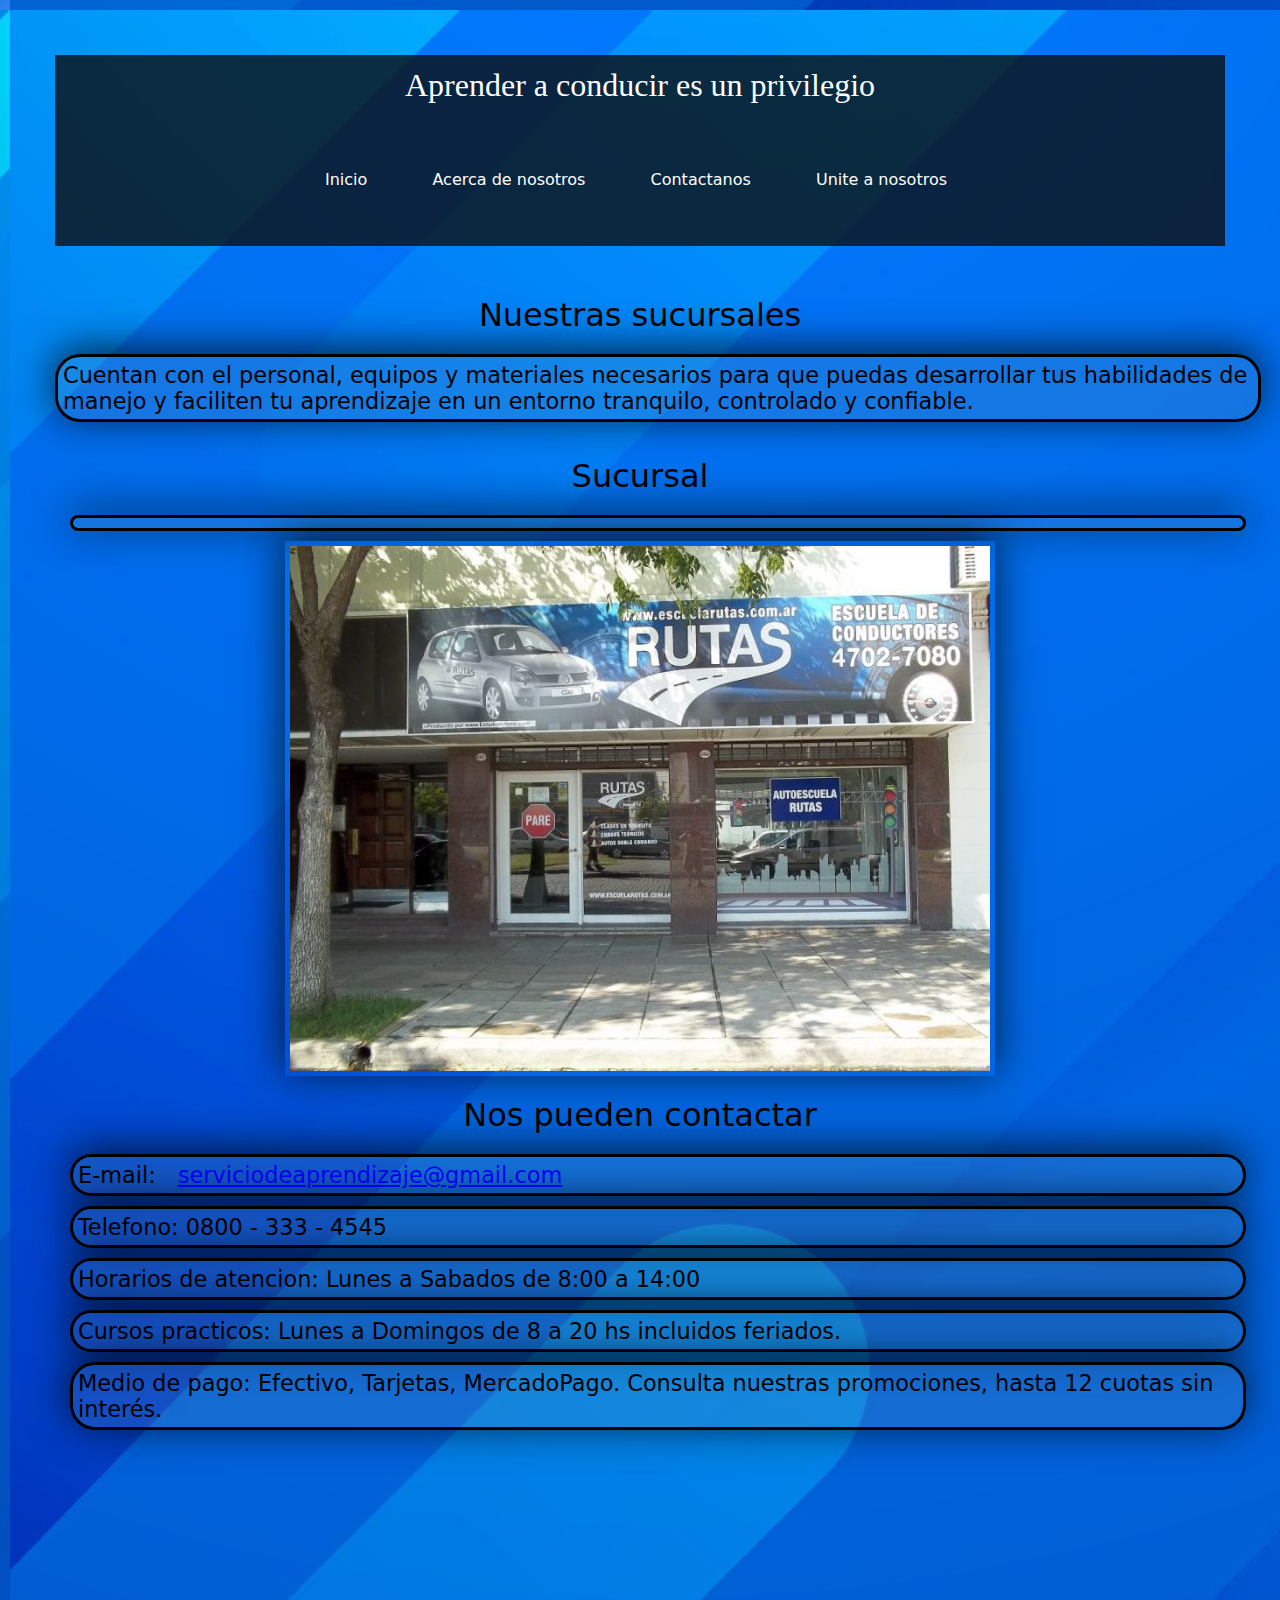
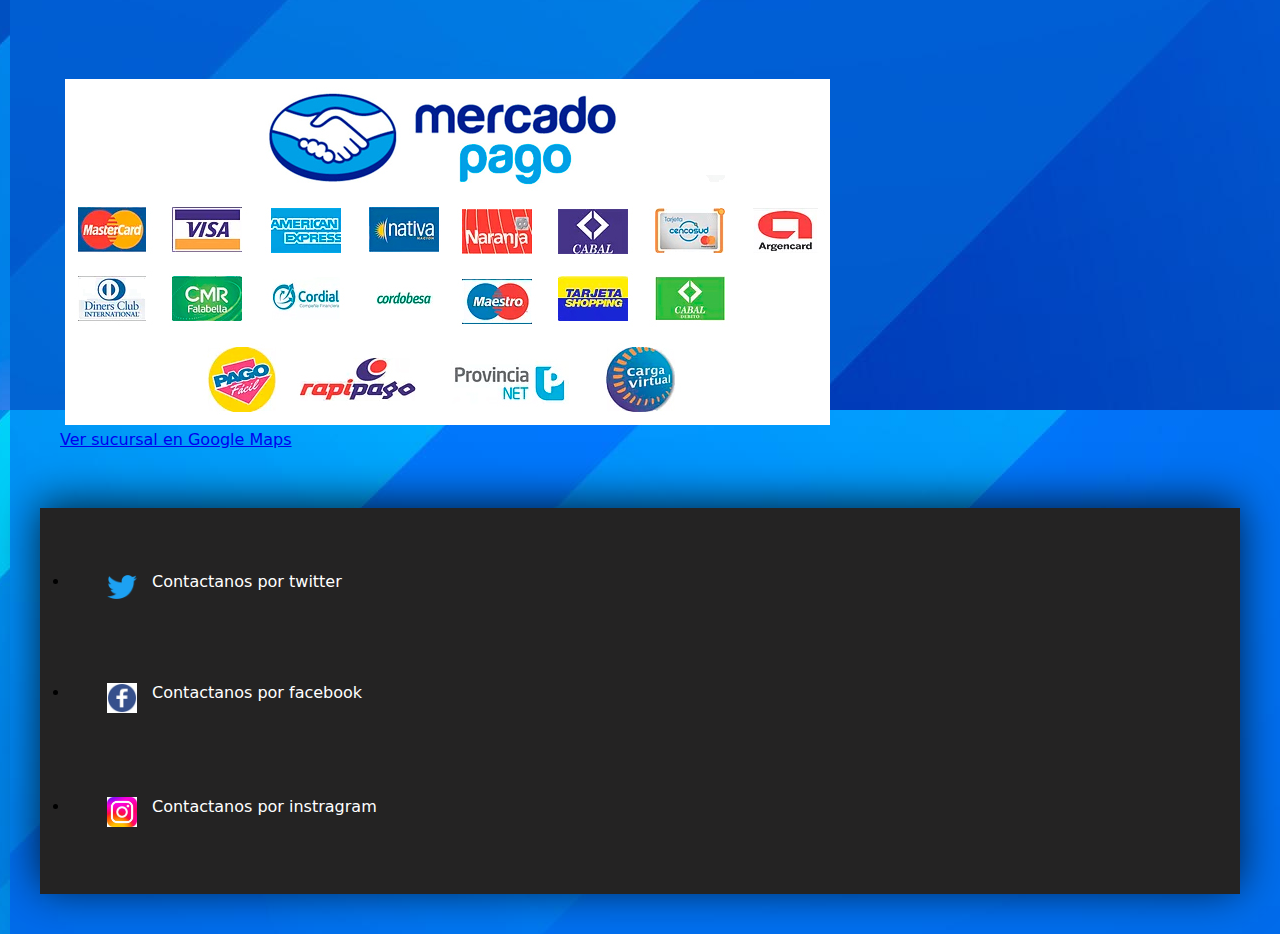
==== contacto.html @ 48026da0 "Agregar proyecto" ====
<!--Bootstrap-->
<link href="https://cdn.jsdelivr.net/npm/bootstrap@5.3.0/dist/css/bootstrap.min.css" rel="stylesheet"
  integrity="sha384-9ndCyUaIbzAi2FUVXJi0CjmCapSmO7SnpJef0486qhLnuZ2cdeRhO02iuK6FUUVM" crossorigin="anonymous">
<script src="https://cdn.jsdelivr.net/npm/bootstrap@5.3.0/dist/js/bootstrap.bundle.min.js"
  integrity="sha384-geWF76RCwLtnZ8qwWowPQNguL3RmwHVBC9FhGdlKrxdiJJigb/j/68SIy3Te4Bkz" crossorigin="anonymous"></script>

<style>

</style>



<link rel="stylesheet" href="styles.css">
<link rel="icon" href="iconos/icono.2.ico">


<header>
  <div class="division">
    <h1 class="display-1">Aprender a conducir es un privilegio</h1>

    <nav>
      <ul class="menu">
        <a href="index.html">Inicio</a>
        <a href="nosotros.html">Acerca de nosotros</a>
        <a href="contacto.html">Contactanos</a>
        <a href="usuario.html">Unite a nosotros</a>
      </ul>
    </nav>
  </div>

</header>

<main>

  <body>


    <h3 class="display-3"><span class="text-muted">Nuestras sucursales</span></h3>
    <p>

      Cuentan con el personal, equipos y materiales necesarios para que puedas desarrollar tus habilidades de manejo
      y faciliten tu aprendizaje en un entorno tranquilo, controlado y confiable.
    </p>

    <section>
      <h3 class="display-3"><span class="text-muted">Sucursal</span></h3>
      <p></p>
     
      <img class="center-image" src="imagenes/sucursal.jpg" style="width:auto;">


      <h3 class="display-3"><span class="text-muted">Nos pueden contactar</span></h3>
      <p>E-mail: <a href="mailto:serviciodeaprendizaje@gmail.com"> serviciodeaprendizaje@gmail.com</a></p>
      <p>Telefono: 0800 - 333 - 4545  </p>
      <p contenteditable="true">Horarios de atencion: Lunes a Sabados de 8:00 a 14:00</p>
      <p>Cursos practicos: Lunes a Domingos de 8 a 20 hs incluidos feriados.</p>
      <p>Medio de pago: Efectivo, Tarjetas, MercadoPago. Consulta nuestras promociones, hasta 12 cuotas sin interés.</p>
      <iframe
        src="https://www.google.com/maps/embed?pb=!1m18!1m12!1m3!1d52434.55486880523!2d-58.713394403457634!3d-34.776755251203966!2m3!1f0!2f0!3f0!3m2!1i1024!2i768!4f13.1!3m3!1m2!1s0x95bcc483e15c5fb1%3A0x64836f9bc87191f8!2sPRO%20Kart!5e0!3m2!1ses-419!2sar!4v1684866042982!5m2!1ses-419!2sar"
        width="350" height="200" style="border:0;" allowfullscreen="" loading="lazy"
        referrerpolicy="no-referrer-when-downgrade"></iframe>

      <a href="https://www.google.com/maps?q=Academia de conductores Don Dorrego" target="_blank">

        <iframe
          src="https://www.google.com/maps/embed?pb=!1m18!1m12!1m3!1d3277.37869969637!2d-58.62283848476594!3d-34.771240580416396!2m3!1f0!2f0!3f0!3m2!1i1024!2i768!4f13.1!3m3!1m2!1s0x95bcc46419d2eea9%3A0x5b1953806c7997c8!2sAcademia%20de%20conductores%20Don%20Dorrego!5e0!3m2!1ses-419!2sar!4v1684813273652!5m2!1ses-419!2sar"
          width="350" height="200" style="border:0;" allowfullscreen="" loading="lazy"
          referrerpolicy="no-referrer-when-downgrade"></iframe>

        <img src="imagenes/medios-de-pago.jpg" alt="Image" style="margin: auto; margin-top: 0; margin-bottom: 0;">
        <br>
        Ver sucursal en Google Maps</a>
    </section>
</main>
</body>
<br>
<footer>

  <ul class="icono">
    <li> <a href="https://twitter.com/" target="_blank">
        <img src="iconos/twitter-logo.2.ico" width="30px" align="middle">Contactanos por twitter
      </a></li>
    <li> <a href="https://www.facebook.com/" target="_blank">
        <img src="iconos/facebook.ico" width="30px" align="middle">Contactanos por facebook</a></li>
    <li> <a href="https://www.instagram.com/" target="_blank">
        <img src="iconos/instagram.ico" width="30px" align="middle">Contactanos por instragram
      </a></li>
  </ul>
</footer>
---- styles.css ----
.division {
  border: #041637;
  background-color: rgba(13, 14, 15, 0.791);
  align-items: baseline;
  flex-direction: column;
  padding: 1px 25px 1px;
  /*position: fixed;*/

}

@media only screen and (max-width:8000px) {

  /* For tablets: */
  .contenedor {
    width: 50%;
    padding: 0;
  }
 
  p {
    width: 100%;
  }

  @media only screen and (max-width:500px) {

    /* For mobile phones: */
    .division,
    p {
      width: 100%;
    }
  }

  .menu a {
    text-decoration: none;
    color: white;
    padding: 20px;
    display: inline-block;
  }

  .menu a:hover {
    background: blue;

    -webkit-box-shadow: -1px -5px 41px 0px rgba(0, 0, 0, 0.75);
    -moz-box-shadow: -1px -5px 41px 0px rgba(0, 0, 0, 0.75);
    box-shadow: -1px -5px 41px 0px rgba(0, 0, 0, 0.75);
  }

  .icono a {
    text-decoration: none;
    color: white;
    padding: 7px;
    display: inline-block;

  }

  .icono a:hover {
    background: blue;
  }

  .center-image {
    display: block;
    margin-left: auto;
    margin-right: auto;
    -webkit-box-shadow: -1px -5px 41px 0px rgba(0, 0, 0, 0.75);
    -moz-box-shadow: -1px -5px 41px 0px rgba(0, 0, 0, 0.75);
    box-shadow: -1px -5px 41px 0px rgba(0, 0, 0, 0.75);
   translate: 1s;

  }

  .center-image:hover {
    width: 300px;
    height: 480px;
    transform: translateX(-5%);
    transform: translateY(5%);
  }

  .imagenes-mov {
    box-shadow: 1px 10px 25px rgba(0, 0, 0, 0.5);
    transform: 1s;
    cursor: pointer;
    -webkit-box-shadow: -1px -5px 41px 0px rgba(0, 0, 0, 0.75);
    -moz-box-shadow: -1px -5px 41px 0px rgba(0, 0, 0, 0.75);
    box-shadow: -1px -5px 41px 0px rgba(0, 0, 0, 0.75);



  }

  .imagenes-mov:hover {
    
    filter: brightness(auto);
    width:auto;
    cursor: pointer;
    height: auto;
    margin:auto;
    -webkit-box-shadow: -1px -5px 41px 0px rgba(0, 0, 0, 0.75);
    -moz-box-shadow: -1px -5px 41px 0px rgba(0, 0, 0, 0.75);
    box-shadow: -1px -5px 41px 0px rgba(0, 0, 0, 0.75);


  }

/*
  body {
    background-color: #d2c5b3;
    opacity: 1;
    background-image: repeating-radial-gradient(circle at 0 0, transparent 0, #d2c5b3 40px), repeating-linear-gradient(#f4850955, #f48509);

  }
*/
  footer {
    background-color: rgb(36, 35, 35);

    -webkit-box-shadow: -1px -5px 41px 0px rgba(0, 0, 0, 0.75);
    -moz-box-shadow: -1px -5px 41px 0px rgba(0, 0, 0, 0.75);
    box-shadow: -1px -5px 41px 0px rgba(0, 0, 0, 0.75);
  }

  .footer_top {
    background-color: #464646
  }

  * {
    margin: 10px;
    padding: 5px;
    font-family: system-ui, -apple-system, BlinkMacSystemFont, 'Segoe UI', Roboto, Oxygen, Ubuntu, Cantarell, 'Open Sans', 'Helvetica Neue', sans-serif;
  }


  p {
    background-color: rgba(108, 154, 173, 0.185);
    font-size: 140%;
    border-style: solid;
    border-width: 1px;
    -webkit-box-shadow: -1px -5px 41px 0px rgba(0, 0, 0, 0.75);
    -moz-box-shadow: -1px -5px 41px 0px rgba(0, 0, 0, 0.75);
    box-shadow: -1px -5px 41px 0px rgba(0, 0, 0, 0.75);

    border-radius: 25px 25px 25px 25px;
    -moz-border-radius: 25px 25px 25px 25px;
    -webkit-border-radius: 25px 25px 25px 25px;
    border: 3px solid #000000;
  }

  h1 {
    margin: auto;
    font-size: 32px;
    color: white;
    line-height: 48px;
    text-align: center;
    font-family: Montserrat;
    font-weight: 400;
    font-style: normal;
  }

  h2 {
    font-size: 32px;
    color: #000000;
    line-height: 48px;
    text-align: center;
    font-family: Montserrat;
    font-weight: 400;
    font-style: normal;
  }

  h3 {
    font-size: 32px;
    color: #000000;
    line-height: 48px;
    text-align: center;
    font-family: Montserrat;
    font-weight: 400;
    font-style: normal;
  }

  h4 {
    color: #029fff;
    font-style: italic;
    font-size: 140%
  }

  nav {
    align-items: center;
    flex-direction: column;
    margin-right: 75px;
    margin-left: 75px;
    padding: 1px 125px 1px
  }

  table {
    margin: auto;
    border-collapse: collapse;
    border: 2px solid black;
  }

  tr {
    border: 2px solid black;
    padding: 5px;
  }

  td {
    border: 2px solid black;
    padding: 10px;
  }
}



/* animaciones */
p{
  animation-duration: 0.5s;
  animation-name: slidein;
}

@keyframes slidein {
  from {
    margin-left: 100%;
    width: 300%
  }

  to {
    margin-left: 0%;
    width: 100%;
  }
}

.center-image:hover {
  animation: zoom 1s infinite;
}

@keyframes zoom {
  0% {
    transform: scale(1);
  }
  50% {
    transform: scale(1.2);
  }
  100% {
    transform: scale(1);
  }
}

/*GRID*/
.grid-container {
  display: grid;
  grid-template-columns: repeat(auto-fit, minmax(100px, 1fr));
  grid-gap: 5px;
  justify-items: center;
  align-items: center;
}

.grid-item1 {
  background: red;
  text-align: center;
  border: black 5px solid; 
  width: 50px;
  height: 50px;
}
.grid-item2 {
  background: red;
  text-align: center;
  border: black 5px solid;
  width: 50px;
  height: 50px;
}
.grid-item3 {
  background: red;
  text-align: center;
  border: black 5px solid;
  width: 50px;
  height: 50px;
}
.grid-item4 {
  background: red;
  text-align: center;
  border: black 5px solid;
  width: 50px;
  height: 50px;
}
.grid-item5 {
  background: red;
  text-align: center;
  border: black 5px solid;
  width: 50px;
  height: 50px;
}
.grid-item6 {
  background: red;
  text-align: center;
  border: black 5px solid;
  width: 50px;
  height: 50px;
}
.grid-item7 {
  background: green;
  text-align: center;
  border: black 5px solid;
  width: 50px;
  height: 50px;
}
.grid-item8 {
  background: green;
  text-align: center;
  border: black 5px solid;
  width: 50px;
  height: 50px;
}
.grid-item9 {
  background: green;
  text-align: center;
  border: black 5px solid;
  width: 50px;
  height: 50px;
}

.grid-item10 {
  background: green;
  text-align: center;
  border: black 5px solid;
  width: 50px;
  height: 50px;
}

/* fondo de html */
body {
  background-color: #029fff;
  background-image: url("imagenes/5559852.jpg");
}
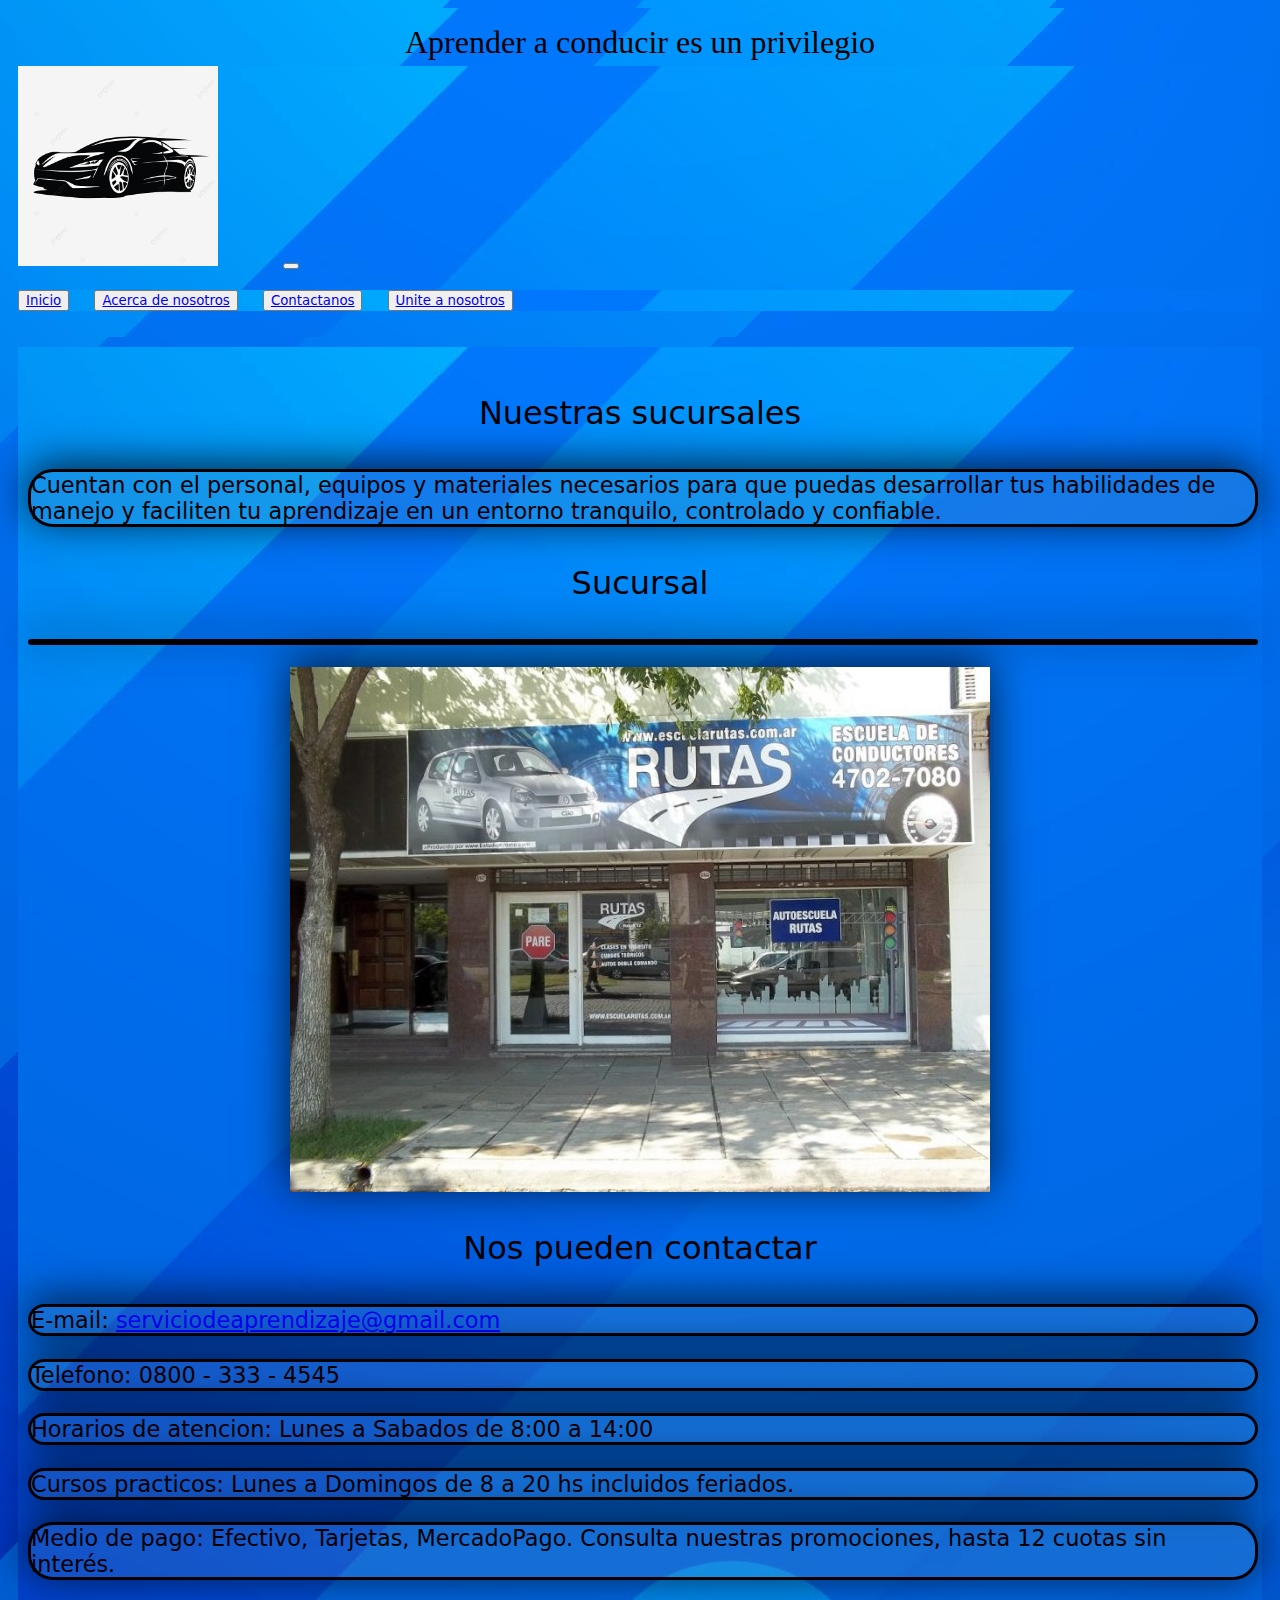
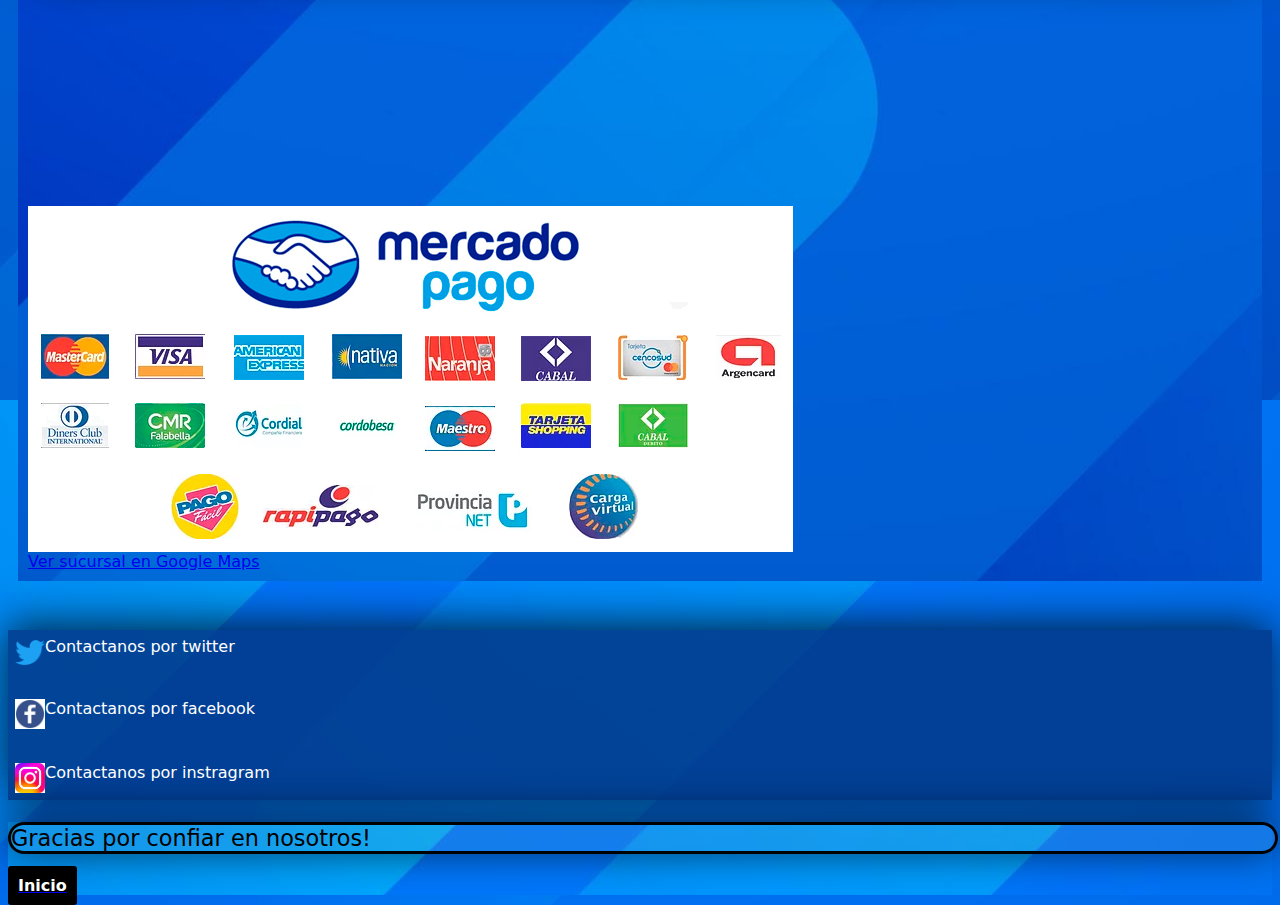
==== commit 8e5980a5: "cambios" ====
--- a/contacto.html
+++ b/contacto.html
@@ -16,16 +16,40 @@
 
 <header>
   <div class="division">
-    <h1 class="display-1">Aprender a conducir es un privilegio</h1>
-
-    <nav>
+        
+  <nav class="navbar navbar-expand-lg bg-body-tertiary">
+    <h1 class="display-3">Aprender a conducir es un privilegio</h1>
+  <div class="container-fluid">
+    <img class="autito" src="imagenes/Vector De Logotipo De Coche Deportivo PNG , Sport Car, Logo, Coche PNG y Vector para Descargar Gratis _ Pngtree.jpg" alt="logo"width="200" height="200">
+    <button class="navbar-toggler" type="button" data-bs-toggle="collapse" data-bs-target="#navbarNavDropdown" aria-controls="navbarNavDropdown" aria-expanded="false" aria-label="Toggle navigation">
+      <span class="navbar-toggler-icon"></span>
+    </button>
+    <div class="collapse navbar-collapse" id="navbarNavDropdown">
+      <ul class="navbar-nav">
+        <li class="nav-item">
+          <button type="button" class="btn btn-primary"> <a class="nav-link active" aria-current="page" href="index.html">Inicio</a></button>
+        </li>
+        <li class="nav-item">
+          <button type="button" class="btn btn-primary"><a class="nav-link" href="nosotros.html">Acerca de nosotros</a></button>
+        </li>
+        <li class="nav-item">
+          <button type="button" class="btn btn-primary"> <a class="nav-link" href="contacto.html">Contactanos</a></button>
+        </li>
+        <li class="nav-item">
+          <button type="button" class="btn btn-primary"> <a class="nav-link" href="usuario.html">Unite a nosotros</a></button>
+        </li>
+      </ul>
+    </div>
+  </div>
+</nav>
+    <!--<nav>
       <ul class="menu">
         <a href="index.html">Inicio</a>
         <a href="nosotros.html">Acerca de nosotros</a>
         <a href="contacto.html">Contactanos</a>
         <a href="usuario.html">Unite a nosotros</a>
       </ul>
-    </nav>
+    </nav> -->
   </div>
 
 </header>
@@ -34,7 +58,7 @@
 
   <body>
 
-
+    <div class="cuerpo5">
     <h3 class="display-3"><span class="text-muted">Nuestras sucursales</span></h3>
     <p>
 
@@ -72,6 +96,7 @@
         Ver sucursal en Google Maps</a>
     </section>
 </main>
+</div>
 </body>
 <br>
 <footer>
@@ -86,4 +111,16 @@
         <img src="iconos/instagram.ico" width="30px" align="middle">Contactanos por instragram
       </a></li>
   </ul>
-</footer>+</footer>
+<div>
+  <p class="slideup" style="animation-delay: 4s;">Gracias por confiar en nosotros!</p>
+  <a class="slideup" style="animation-delay:5s;" href="#"><label style="background: 
+  black; border-color:black; 
+  height: 44px; color: white;
+   min-width: 152px; 
+   text-align:center; 
+   border-radius:3px; 
+   font-size: 16px; 
+   padding: 10px; 
+   font-weight: 700;">Inicio</label></a>
+</div>--- a/styles.css
+++ b/styles.css
@@ -1,12 +1,3 @@
-.division {
-  border: #041637;
-  background-color: rgba(13, 14, 15, 0.791);
-  align-items: baseline;
-  flex-direction: column;
-  padding: 1px 25px 1px;
-  /*position: fixed;*/
-
-}
 
 @media only screen and (max-width:8000px) {
 
@@ -29,20 +20,8 @@
     }
   }
 
-  .menu a {
-    text-decoration: none;
-    color: white;
-    padding: 20px;
-    display: inline-block;
-  }
-
-  .menu a:hover {
-    background: blue;
-
-    -webkit-box-shadow: -1px -5px 41px 0px rgba(0, 0, 0, 0.75);
-    -moz-box-shadow: -1px -5px 41px 0px rgba(0, 0, 0, 0.75);
-    box-shadow: -1px -5px 41px 0px rgba(0, 0, 0, 0.75);
-  }
+ 
+
 
   .icono a {
     text-decoration: none;
@@ -63,7 +42,7 @@
     -webkit-box-shadow: -1px -5px 41px 0px rgba(0, 0, 0, 0.75);
     -moz-box-shadow: -1px -5px 41px 0px rgba(0, 0, 0, 0.75);
     box-shadow: -1px -5px 41px 0px rgba(0, 0, 0, 0.75);
-   translate: 1s;
+   translate: 2s;
 
   }
 
@@ -74,6 +53,59 @@
     transform: translateY(5%);
   }
 
+/*imagen con texto al lado*/
+  .imagenes-texto{
+    display: flex;
+   
+    
+ 
+  }
+ .imagenes-texto2{
+   display: flex;
+ 
+ }
+  .imagenes-mov1 {
+    margin-right: 20px;
+    box-shadow: 1px 10px 25px rgba(0, 0, 0, 0.5);
+    transform: 1s;
+    cursor: pointer;
+    -webkit-box-shadow: -1px -5px 41px 0px rgba(0, 0, 0, 0.75);
+    -moz-box-shadow: -1px -5px 41px 0px rgba(0, 0, 0, 0.75);
+    box-shadow: -1px -5px 41px 0px rgba(0, 0, 0, 0.75);
+    transition: 3s;
+  }
+
+  .imagenes-mov1:hover {
+    
+    filter: brightness(auto);
+    width:auto;
+    cursor: pointer;
+    height: auto;
+    margin:auto;
+    transform: scalex(115%)scaleY(115%)
+
+  }
+  .imagenes-mov2 {
+    margin-left: 20px;
+    box-shadow: 1px 10px 25px rgba(0, 0, 0, 0.5);
+    transform: 1s;
+    cursor: pointer;
+    -webkit-box-shadow: -1px -5px 41px 0px rgba(0, 0, 0, 0.75);
+    -moz-box-shadow: -1px -5px 41px 0px rgba(0, 0, 0, 0.75);
+    box-shadow: -1px -5px 41px 0px rgba(0, 0, 0, 0.75);
+    transition: 3s;
+  }
+
+  .imagenes-mov2:hover {
+    
+    filter: brightness(auto);
+    width:auto;
+    cursor: pointer;
+    height: auto;
+    margin:auto;
+
+    transform: scalex(115%)scaleY(115%);
+  }
   .imagenes-mov {
     box-shadow: 1px 10px 25px rgba(0, 0, 0, 0.5);
     transform: 1s;
@@ -100,16 +132,44 @@
 
   }
 
-/*
-  body {
-    background-color: #d2c5b3;
-    opacity: 1;
-    background-image: repeating-radial-gradient(circle at 0 0, transparent 0, #d2c5b3 40px), repeating-linear-gradient(#f4850955, #f48509);
-
-  }
-*/
+.cuerpo1{
+  
+    margin: 10px;
+    padding: 10px
+  
+}
+.cuerpo2{
+  
+  margin: 10px;
+  padding: 10px
+
+}
+.cuerpo3{
+  
+  margin: 10px;
+  padding: 10px
+
+}
+.cuerpo4{
+  
+  margin: 10px;
+  padding: 10px
+
+}
+.cuerpo5{
+  
+  margin: 10px;
+  padding: 10px
+
+}
+.cuerpo6{
+  
+  margin: 10px;
+  padding: 10px
+
+}
   footer {
-    background-color: rgb(36, 35, 35);
+    background-color: rgba(3, 54, 131, 0.822);
 
     -webkit-box-shadow: -1px -5px 41px 0px rgba(0, 0, 0, 0.75);
     -moz-box-shadow: -1px -5px 41px 0px rgba(0, 0, 0, 0.75);
@@ -121,8 +181,7 @@
   }
 
   * {
-    margin: 10px;
-    padding: 5px;
+   
     font-family: system-ui, -apple-system, BlinkMacSystemFont, 'Segoe UI', Roboto, Oxygen, Ubuntu, Cantarell, 'Open Sans', 'Helvetica Neue', sans-serif;
   }
 
@@ -145,7 +204,7 @@
   h1 {
     margin: auto;
     font-size: 32px;
-    color: white;
+    color: black;
     line-height: 48px;
     text-align: center;
     font-family: Montserrat;
@@ -178,14 +237,26 @@
     font-style: italic;
     font-size: 140%
   }
-
+  /*MENU*/
   nav {
     align-items: center;
     flex-direction: column;
-    margin-right: 75px;
-    margin-left: 75px;
-    padding: 1px 125px 1px
-  }
+    background-color: #333;
+    color: #fff;
+    padding: 10px;
+   
+}
+
+
+nav ul li {
+  display: inline;
+  margin-right: 20px;
+  }
+.autito{
+ margin-right: 60px;
+}
+
+
 
   table {
     margin: auto;
@@ -207,9 +278,9 @@
 
 
 /* animaciones */
-p{
+p{ 
   animation-duration: 0.5s;
-  animation-name: slidein;
+   animation-name: slidein;
 }
 
 @keyframes slidein {
@@ -223,7 +294,6 @@
     width: 100%;
   }
 }
-
 .center-image:hover {
   animation: zoom 1s infinite;
 }
@@ -322,7 +392,73 @@
 }
 
 /* fondo de html */
-body {
+
+body, menu, div, nav{
   background-color: #029fff;
   background-image: url("imagenes/5559852.jpg");
+}
+
+
+
+
+.container{
+  margin: auto;
+  /*background-color: white;*/
+  width: 800px;
+  padding: 30px;
+}
+
+ul, li {
+    padding: 0;
+    margin-top: 20px;
+    list-style: none;
+}
+
+ul.slider{
+  position: relative;
+  width: 800px;
+  height: 300px;
+}
+
+ul.slider li {
+    position: absolute;
+    left: 0px;
+    top: 0px;
+    opacity: 0;
+    width: 750px;
+    height: auto;
+    transition: opacity .4s;
+    background: aqua;
+}
+
+ul.slider li img{
+  width: 100%;
+  height: 300px;
+  object-fit: cover;
+}
+
+ul.slider li:first-child {
+    opacity: 1; 
+}
+
+ul.slider li:target {
+  opacity: 1; 
+}
+
+.menu{
+  text-align: center;
+  margin: 20px;
+  
+}
+
+.menu li{
+  display: inline-block;
+  text-align: center;
+}
+
+.menu li a{
+  display: inline-block;
+  background-color: black;
+  padding: 8px;
+  border-radius: 100%;
 }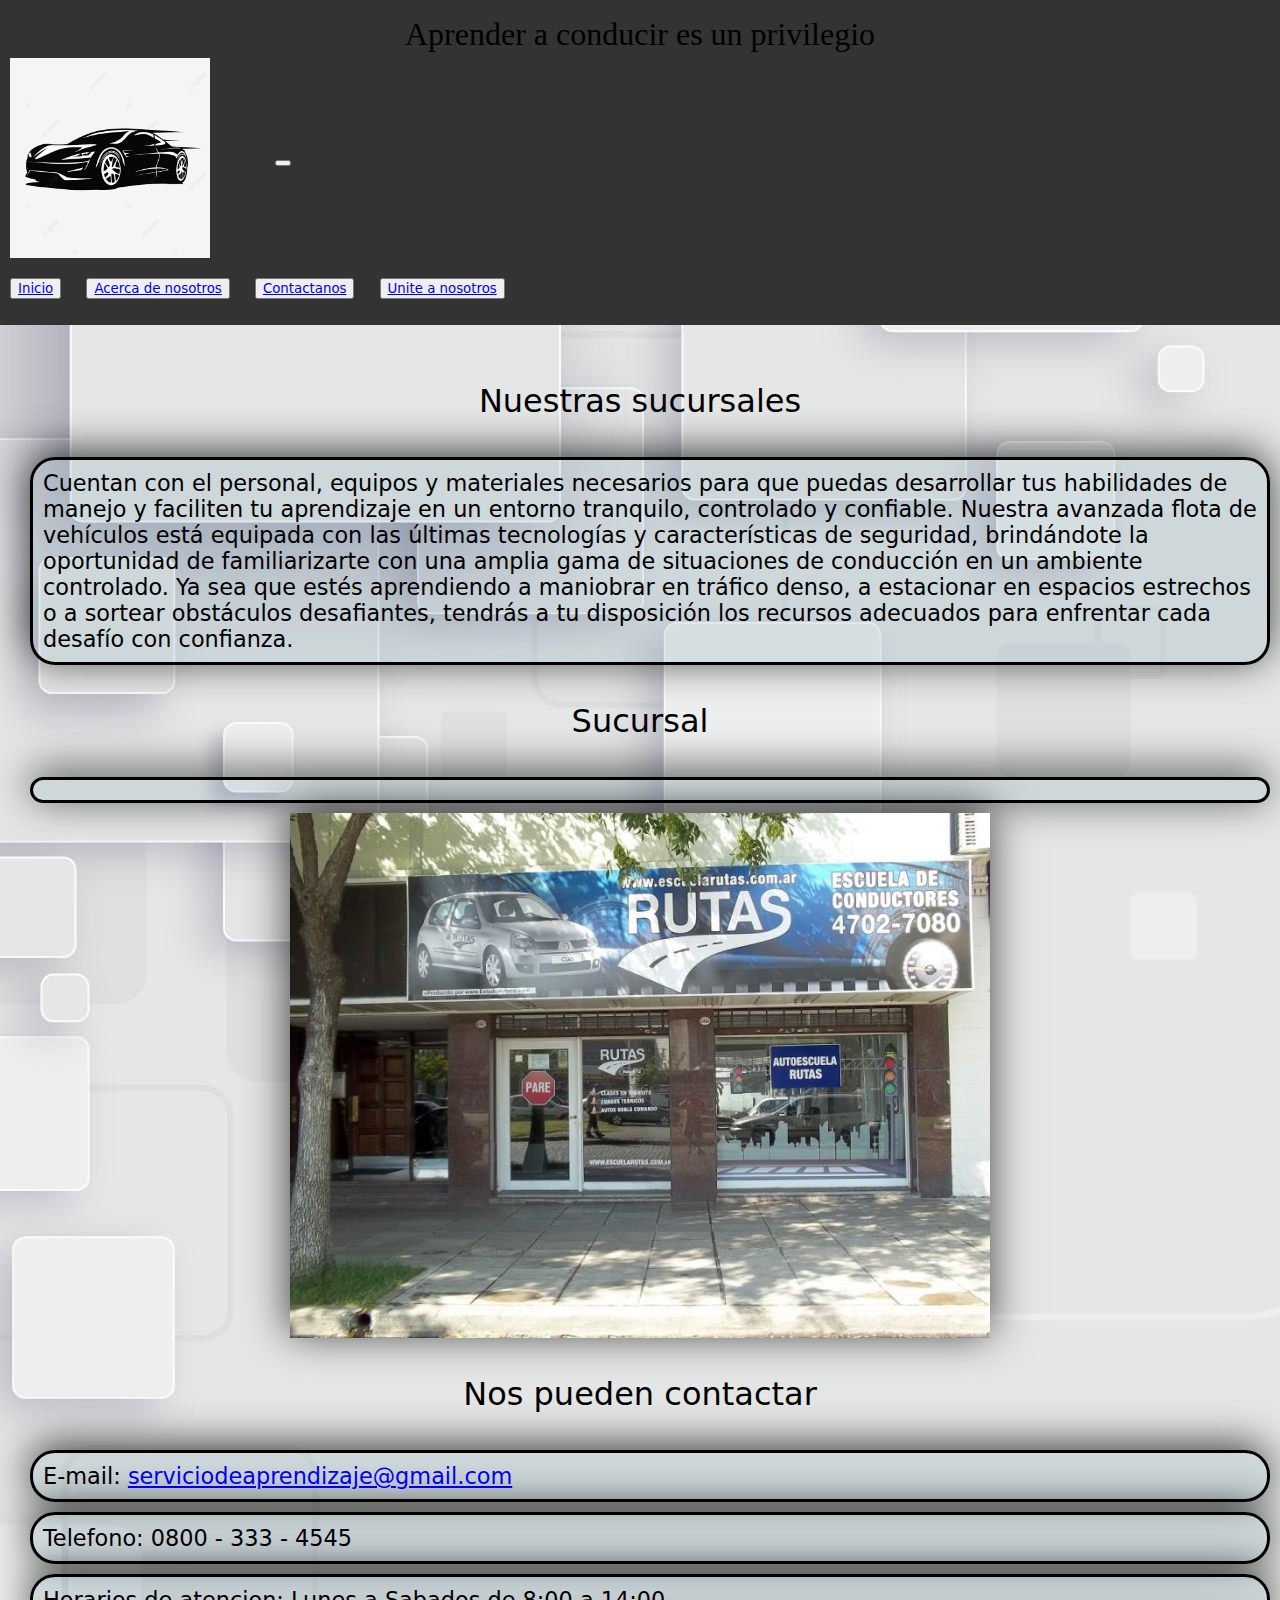
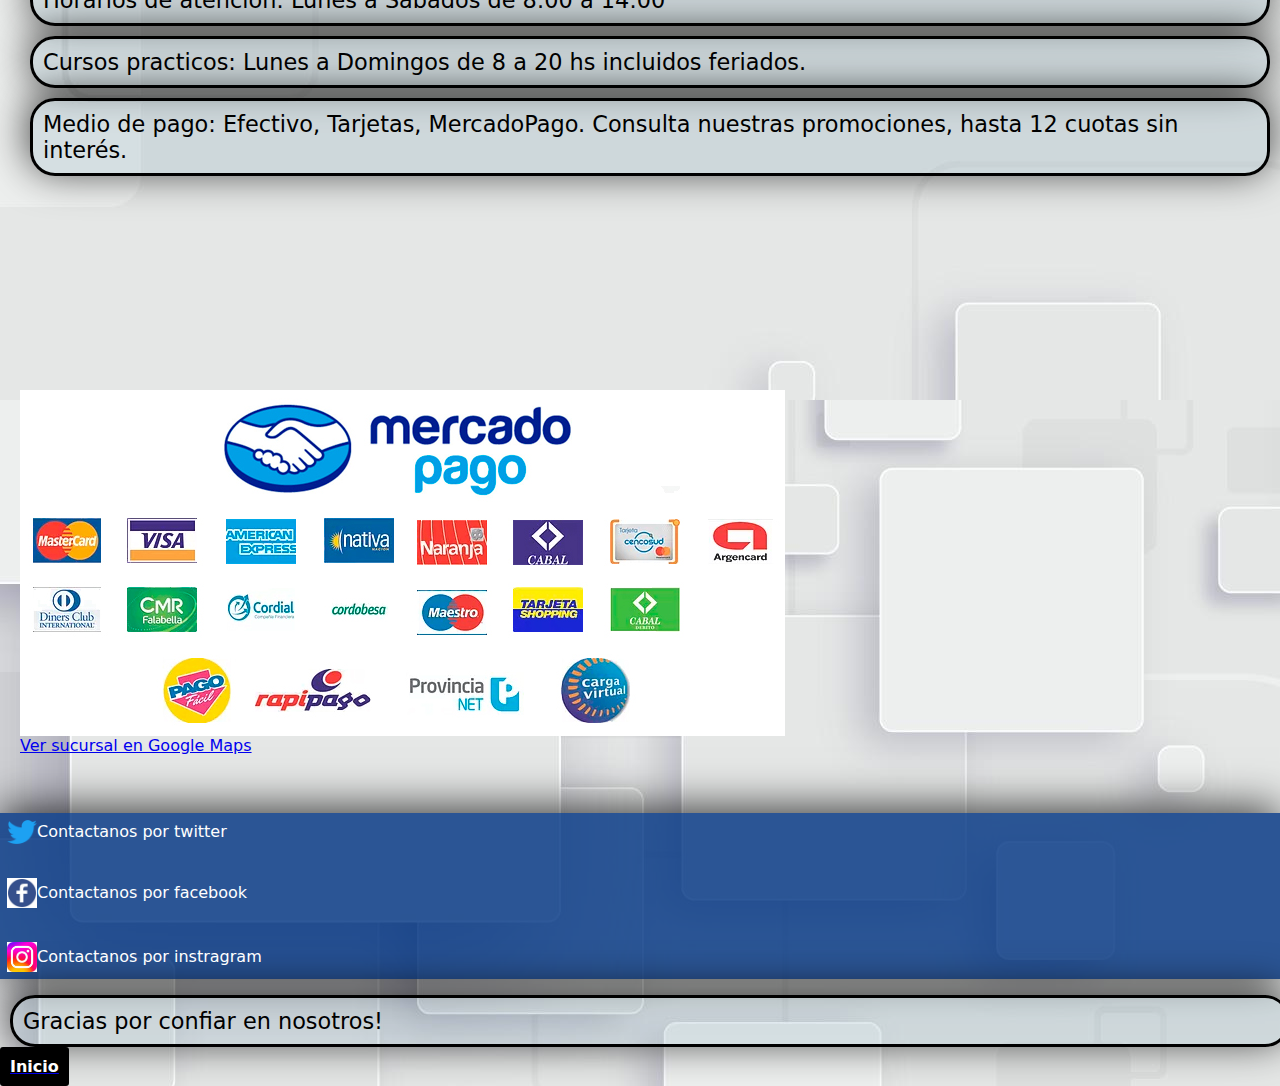
==== commit 906bf5e9: "cambios" ====
--- a/contacto.html
+++ b/contacto.html
@@ -16,32 +16,37 @@
 
 <header>
   <div class="division">
-        
-  <nav class="navbar navbar-expand-lg bg-body-tertiary">
-    <h1 class="display-3">Aprender a conducir es un privilegio</h1>
-  <div class="container-fluid">
-    <img class="autito" src="imagenes/Vector De Logotipo De Coche Deportivo PNG , Sport Car, Logo, Coche PNG y Vector para Descargar Gratis _ Pngtree.jpg" alt="logo"width="200" height="200">
-    <button class="navbar-toggler" type="button" data-bs-toggle="collapse" data-bs-target="#navbarNavDropdown" aria-controls="navbarNavDropdown" aria-expanded="false" aria-label="Toggle navigation">
-      <span class="navbar-toggler-icon"></span>
-    </button>
-    <div class="collapse navbar-collapse" id="navbarNavDropdown">
-      <ul class="navbar-nav">
-        <li class="nav-item">
-          <button type="button" class="btn btn-primary"> <a class="nav-link active" aria-current="page" href="index.html">Inicio</a></button>
-        </li>
-        <li class="nav-item">
-          <button type="button" class="btn btn-primary"><a class="nav-link" href="nosotros.html">Acerca de nosotros</a></button>
-        </li>
-        <li class="nav-item">
-          <button type="button" class="btn btn-primary"> <a class="nav-link" href="contacto.html">Contactanos</a></button>
-        </li>
-        <li class="nav-item">
-          <button type="button" class="btn btn-primary"> <a class="nav-link" href="usuario.html">Unite a nosotros</a></button>
-        </li>
-      </ul>
-    </div>
-  </div>
-</nav>
+
+    <nav class="navbar navbar-expand-lg bg-body-tertiary" data-bs-theme="dark">
+      <h1 class="display-3">Aprender a conducir es un privilegio</h1>
+      <div class="container-fluid">
+        <img class="autito"
+          src="imagenes/Vector De Logotipo De Coche Deportivo PNG , Sport Car, Logo, Coche PNG y Vector para Descargar Gratis _ Pngtree.jpg"
+          alt="logo" width="200" height="200">
+        <button class="navbar-toggler" type="button" data-bs-toggle="collapse" data-bs-target="#navbarNavDropdown"
+          aria-controls="navbarNavDropdown" aria-expanded="false" aria-label="Toggle navigation">
+          <span class="navbar-toggler-icon"></span>
+        </button>
+        <div class="collapse navbar-collapse" id="navbarNavDropdown">
+          <ul class="navbar-nav">
+            <li class="nav-item">
+              <button type="button" class="btn btn-secondary"><a class="nav-link" href="index.html">Inicio</a></button>
+            <li class="nav-item">
+              <button type="button" class="btn btn-secondary"><a class="nav-link" href="nosotros.html">Acerca de
+                  nosotros</a></button>
+            </li>
+            <li class="nav-item">
+              <button type="button" class="btn btn-secondary"> <a class="nav-link"
+                  href="contacto.html">Contactanos</a></button>
+            </li>
+            <li class="nav-item">
+              <button type="button" class="btn btn-secondary"> <a class="nav-link" href="usuario.html">Unite a
+                  nosotros</a></button>
+            </li>
+          </ul>
+        </div>
+      </div>
+    </nav>
     <!--<nav>
       <ul class="menu">
         <a href="index.html">Inicio</a>
@@ -59,42 +64,47 @@
   <body>
 
     <div class="cuerpo5">
-    <h3 class="display-3"><span class="text-muted">Nuestras sucursales</span></h3>
-    <p>
+      <h3 class="display-3"><span class="text-muted">Nuestras sucursales</span></h3>
+      <p>
 
-      Cuentan con el personal, equipos y materiales necesarios para que puedas desarrollar tus habilidades de manejo
-      y faciliten tu aprendizaje en un entorno tranquilo, controlado y confiable.
-    </p>
+        Cuentan con el personal, equipos y materiales necesarios para que puedas desarrollar tus habilidades de manejo
+        y faciliten tu aprendizaje en un entorno tranquilo, controlado y confiable. Nuestra avanzada flota de vehículos
+        está equipada con las últimas tecnologías y características de seguridad, brindándote la oportunidad de
+        familiarizarte con una amplia gama de situaciones de conducción en un ambiente controlado. Ya sea que estés
+        aprendiendo a maniobrar en tráfico denso, a estacionar en espacios estrechos o a sortear obstáculos desafiantes,
+        tendrás a tu disposición los recursos adecuados para enfrentar cada desafío con confianza.
+      </p>
 
-    <section>
-      <h3 class="display-3"><span class="text-muted">Sucursal</span></h3>
-      <p></p>
-     
-      <img class="center-image" src="imagenes/sucursal.jpg" style="width:auto;">
+      <section>
+        <h3 class="display-3"><span class="text-muted">Sucursal</span></h3>
+        <p></p>
+
+        <img class="center-image" src="imagenes/sucursal.jpg" style="width:auto;">
 
 
-      <h3 class="display-3"><span class="text-muted">Nos pueden contactar</span></h3>
-      <p>E-mail: <a href="mailto:serviciodeaprendizaje@gmail.com"> serviciodeaprendizaje@gmail.com</a></p>
-      <p>Telefono: 0800 - 333 - 4545  </p>
-      <p contenteditable="true">Horarios de atencion: Lunes a Sabados de 8:00 a 14:00</p>
-      <p>Cursos practicos: Lunes a Domingos de 8 a 20 hs incluidos feriados.</p>
-      <p>Medio de pago: Efectivo, Tarjetas, MercadoPago. Consulta nuestras promociones, hasta 12 cuotas sin interés.</p>
-      <iframe
-        src="https://www.google.com/maps/embed?pb=!1m18!1m12!1m3!1d52434.55486880523!2d-58.713394403457634!3d-34.776755251203966!2m3!1f0!2f0!3f0!3m2!1i1024!2i768!4f13.1!3m3!1m2!1s0x95bcc483e15c5fb1%3A0x64836f9bc87191f8!2sPRO%20Kart!5e0!3m2!1ses-419!2sar!4v1684866042982!5m2!1ses-419!2sar"
-        width="350" height="200" style="border:0;" allowfullscreen="" loading="lazy"
-        referrerpolicy="no-referrer-when-downgrade"></iframe>
-
-      <a href="https://www.google.com/maps?q=Academia de conductores Don Dorrego" target="_blank">
-
+        <h3 class="display-3"><span class="text-muted">Nos pueden contactar</span></h3>
+        <p>E-mail: <a href="mailto:serviciodeaprendizaje@gmail.com"> serviciodeaprendizaje@gmail.com</a></p>
+        <p>Telefono: 0800 - 333 - 4545 </p>
+        <p contenteditable="true">Horarios de atencion: Lunes a Sabados de 8:00 a 14:00</p>
+        <p>Cursos practicos: Lunes a Domingos de 8 a 20 hs incluidos feriados.</p>
+        <p>Medio de pago: Efectivo, Tarjetas, MercadoPago. Consulta nuestras promociones, hasta 12 cuotas sin interés.
+        </p>
         <iframe
-          src="https://www.google.com/maps/embed?pb=!1m18!1m12!1m3!1d3277.37869969637!2d-58.62283848476594!3d-34.771240580416396!2m3!1f0!2f0!3f0!3m2!1i1024!2i768!4f13.1!3m3!1m2!1s0x95bcc46419d2eea9%3A0x5b1953806c7997c8!2sAcademia%20de%20conductores%20Don%20Dorrego!5e0!3m2!1ses-419!2sar!4v1684813273652!5m2!1ses-419!2sar"
+          src="https://www.google.com/maps/embed?pb=!1m18!1m12!1m3!1d52434.55486880523!2d-58.713394403457634!3d-34.776755251203966!2m3!1f0!2f0!3f0!3m2!1i1024!2i768!4f13.1!3m3!1m2!1s0x95bcc483e15c5fb1%3A0x64836f9bc87191f8!2sPRO%20Kart!5e0!3m2!1ses-419!2sar!4v1684866042982!5m2!1ses-419!2sar"
           width="350" height="200" style="border:0;" allowfullscreen="" loading="lazy"
           referrerpolicy="no-referrer-when-downgrade"></iframe>
 
-        <img src="imagenes/medios-de-pago.jpg" alt="Image" style="margin: auto; margin-top: 0; margin-bottom: 0;">
-        <br>
-        Ver sucursal en Google Maps</a>
-    </section>
+        <a href="https://www.google.com/maps?q=Academia de conductores Don Dorrego" target="_blank">
+
+          <iframe
+            src="https://www.google.com/maps/embed?pb=!1m18!1m12!1m3!1d3277.37869969637!2d-58.62283848476594!3d-34.771240580416396!2m3!1f0!2f0!3f0!3m2!1i1024!2i768!4f13.1!3m3!1m2!1s0x95bcc46419d2eea9%3A0x5b1953806c7997c8!2sAcademia%20de%20conductores%20Don%20Dorrego!5e0!3m2!1ses-419!2sar!4v1684813273652!5m2!1ses-419!2sar"
+            width="350" height="200" style="border:0;" allowfullscreen="" loading="lazy"
+            referrerpolicy="no-referrer-when-downgrade"></iframe>
+
+          <img src="imagenes/medios-de-pago.jpg" alt="Image" style="margin: auto; margin-top: 0; margin-bottom: 0;">
+          <br>
+          Ver sucursal en Google Maps</a>
+      </section>
 </main>
 </div>
 </body>
--- a/styles.css
+++ b/styles.css
@@ -1,4 +1,93 @@
-
+* {box-sizing: border-box}
+body {font-family: Verdana, sans-serif; margin:0}
+.mySlides {display: none}
+img {vertical-align: middle;}
+
+/* Slideshow container */
+.slideshow-container {
+  max-width: 1000px;
+  position: relative;
+  margin: auto;
+}
+
+/* Next & previous buttons */
+.prev, .next {
+  cursor: pointer;
+  position: absolute;
+  top: 50%;
+  width: auto;
+  padding: 16px;
+  margin-top: -22px;
+  color: white;
+  font-weight: bold;
+  font-size: 18px;
+  transition: 0.6s ease;
+  border-radius: 0 3px 3px 0;
+  user-select: none;
+}
+
+/* Position the "next button" to the right */
+.next {
+  right: 0;
+  border-radius: 3px 0 0 3px;
+}
+
+/* On hover, add a black background color with a little bit see-through */
+.prev:hover, .next:hover {
+  background-color: rgba(0,0,0,0.8);
+}
+
+/* Caption text */
+.text {
+  color: #f2f2f2;
+  font-size: 15px;
+  padding: 8px 12px;
+  position: absolute;
+  bottom: 8px;
+  width: 100%;
+  text-align: center;
+}
+
+/* Number text (1/4 etc) */
+.numbertext {
+  color: #f2f2f2;
+  font-size: 12px;
+  padding: 8px 12px;
+  position: absolute;
+  top: 0;
+}
+
+/* The dots/bullets/indicators */
+.dot {
+  cursor: pointer;
+  height: 15px;
+  width: 15px;
+  margin: 0 2px;
+  background-color: #bbb;
+  border-radius: 50%;
+  display: inline-block;
+  transition: background-color 0.6s ease;
+}
+
+.active, .dot:hover {
+  background-color: #717171;
+}
+
+/* Fading animation */
+.fade {
+  animation-name: fade;
+  animation-duration: 10s;
+}
+
+@keyframes fade {
+  from {opacity: .4} 
+  to {opacity: 1}
+}
+
+/* On smaller screens, decrease text size */
+@media only screen and (max-width: 300px) {
+  .prev, .next,.text {font-size: 11px}
+}
 @media only screen and (max-width:8000px) {
 
   /* For tablets: */
@@ -9,6 +98,8 @@
  
   p {
     width: 100%;
+    margin: 10px;
+    padding: 10px;
   }
 
   @media only screen and (max-width:500px) {
@@ -56,16 +147,18 @@
 /*imagen con texto al lado*/
   .imagenes-texto{
     display: flex;
-   
-    
+   padding: 20px;
+    margin: 10px;
  
   }
  .imagenes-texto2{
    display: flex;
- 
+   padding: 30px;
+   margin: 10px;
+
  }
   .imagenes-mov1 {
-    margin-right: 20px;
+    margin-left: 20px;
     box-shadow: 1px 10px 25px rgba(0, 0, 0, 0.5);
     transform: 1s;
     cursor: pointer;
@@ -74,16 +167,16 @@
     box-shadow: -1px -5px 41px 0px rgba(0, 0, 0, 0.75);
     transition: 3s;
   }
+  }
 
   .imagenes-mov1:hover {
-    
     filter: brightness(auto);
     width:auto;
     cursor: pointer;
     height: auto;
     margin:auto;
-    transform: scalex(115%)scaleY(115%)
-
+
+    transform: scalex(115%)scaleY(115%);
   }
   .imagenes-mov2 {
     margin-left: 20px;
@@ -132,12 +225,8 @@
 
   }
 
-.cuerpo1{
-  
-    margin: 10px;
-    padding: 10px
-  
-}
+
+
 .cuerpo2{
   
   margin: 10px;
@@ -189,6 +278,7 @@
   p {
     background-color: rgba(108, 154, 173, 0.185);
     font-size: 140%;
+    
     border-style: solid;
     border-width: 1px;
     -webkit-box-shadow: -1px -5px 41px 0px rgba(0, 0, 0, 0.75);
@@ -214,7 +304,7 @@
 
   h2 {
     font-size: 32px;
-    color: #000000;
+    color: #030303;
     line-height: 48px;
     text-align: center;
     font-family: Montserrat;
@@ -251,7 +341,7 @@
 nav ul li {
   display: inline;
   margin-right: 20px;
-  }
+}
 .autito{
  margin-right: 60px;
 }
@@ -273,7 +363,7 @@
     border: 2px solid black;
     padding: 10px;
   }
-}
+
 
 
 
@@ -281,6 +371,7 @@
 p{ 
   animation-duration: 0.5s;
    animation-name: slidein;
+
 }
 
 @keyframes slidein {
@@ -317,6 +408,7 @@
   grid-gap: 5px;
   justify-items: center;
   align-items: center;
+  padding: 10px;
 }
 
 .grid-item1 {
@@ -392,12 +484,15 @@
 }
 
 /* fondo de html */
-
-body, menu, div, nav{
+body{
   background-color: #029fff;
-  background-image: url("imagenes/5559852.jpg");
-}
-
+  background-image: url("imagenes/5026563.jpg");
+
+}
+.formulario{
+  background-image: url("imagenes/5026563.jpg");
+  padding: 10px;
+}
 
 
 
@@ -448,7 +543,6 @@
 .menu{
   text-align: center;
   margin: 20px;
-  
 }
 
 .menu li{
@@ -461,4 +555,6 @@
   background-color: black;
   padding: 8px;
   border-radius: 100%;
-}+}
+
+
